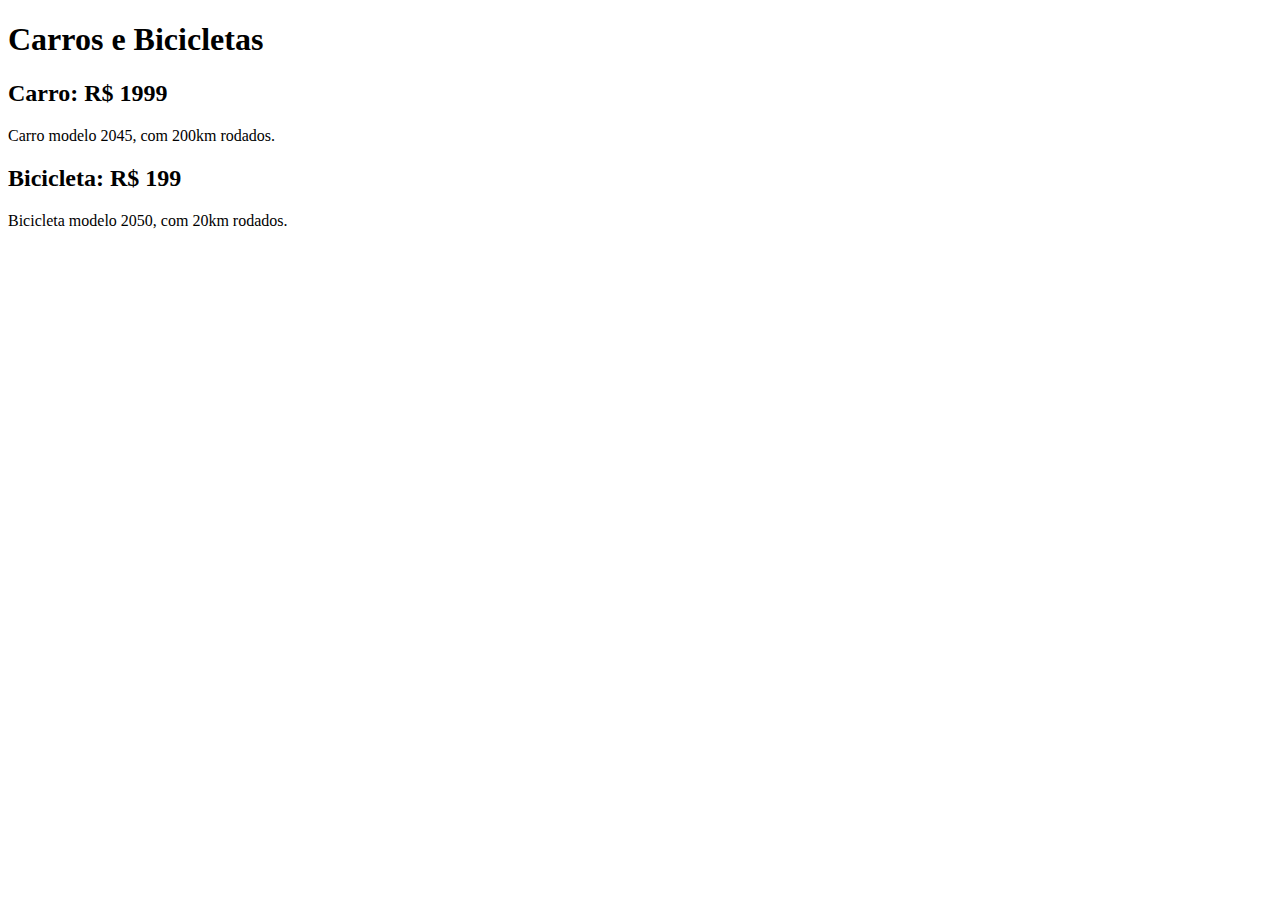
==== Display-Exer02/index.html @ 7dea0645 "Criando a pagina index.html" ====
<!DOCTYPE html>
<html lang="pt-br">

<head>
    <meta charset="UTF-8">
    <title>Document</title>
    <link rel="stylesheet" href="./css/styles.css">
</head>

<body>
    <h1>Carros e Bicicletas</h1>

    <h2>Carro: R$ 1999</h2>
    <p>Carro modelo 2045, com 200km rodados.</p>

    <h2>Bicicleta: R$ 199</h2>
    <p>Bicicleta modelo 2050, com 20km rodados.</p>
</body>

</html>
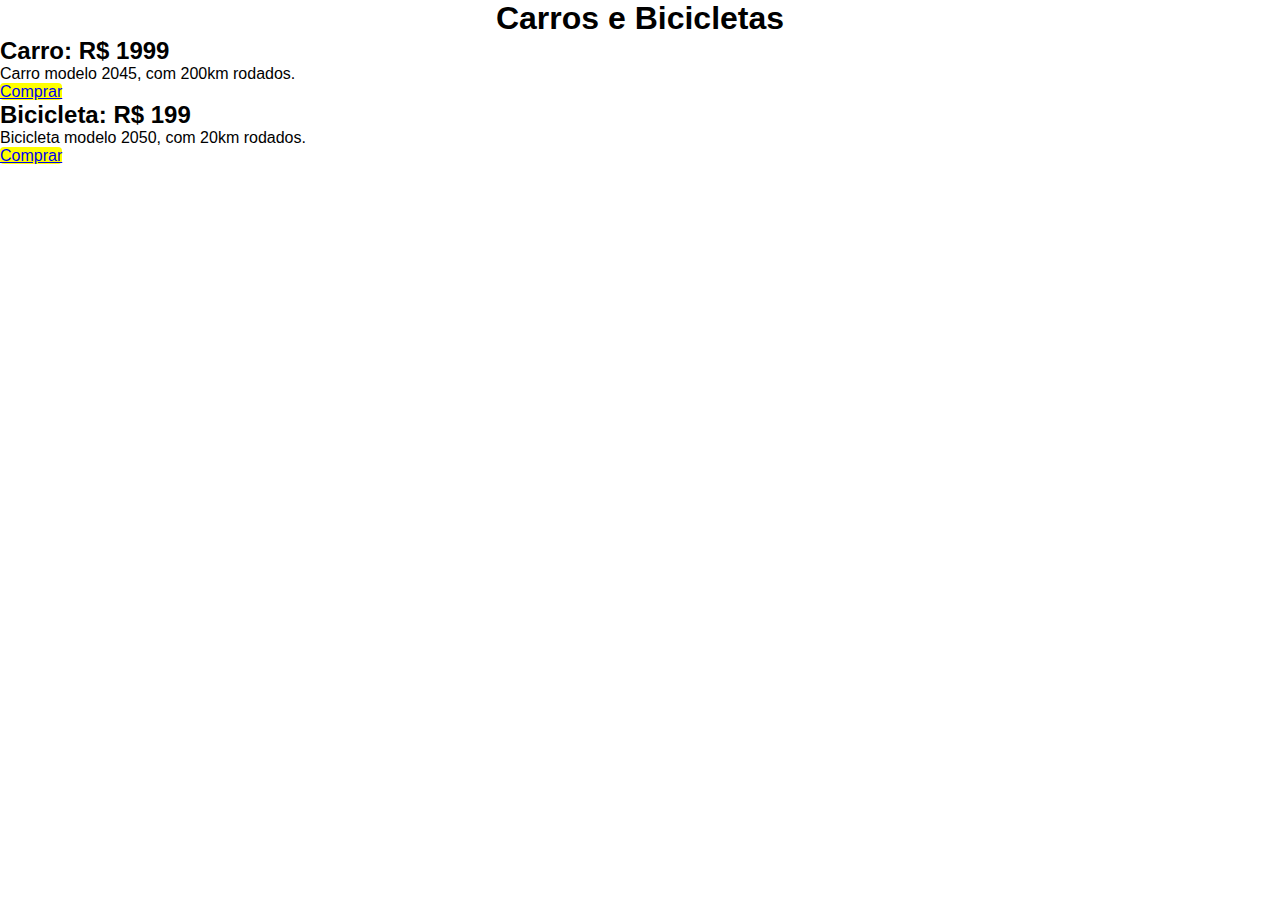
==== commit ce59216e: "Criado o arquivo style.css" ====
--- a/Display-Exer02/index.html
+++ b/Display-Exer02/index.html
@@ -9,12 +9,17 @@
 
 <body>
     <h1>Carros e Bicicletas</h1>
+    <section>
+        <h2>Carro: R$ 1999</h2>
+        <p>Carro modelo 2045, com 200km rodados.</p>
+        <a href="#" class="btn">Comprar</a>
+    </section>
 
-    <h2>Carro: R$ 1999</h2>
-    <p>Carro modelo 2045, com 200km rodados.</p>
-
-    <h2>Bicicleta: R$ 199</h2>
-    <p>Bicicleta modelo 2050, com 20km rodados.</p>
+    <section>
+        <h2>Bicicleta: R$ 199</h2>
+        <p>Bicicleta modelo 2050, com 20km rodados.</p>
+        <a href="#" class="btn">Comprar</a>
+    </section>
 </body>
 
 </html>--- a/Display-Exer02/css/styles.css
+++ b/Display-Exer02/css/styles.css
@@ -0,0 +1,19 @@
+* {
+  margin: 0px;
+  padding: 0px;
+  box-sizing: border-box;
+}
+
+body {
+  font-family: Arial, sans-serif;
+}
+
+h1 {
+  text-align: center;
+}
+
+.btn {
+  height: 3rem;
+  background-color: #ff0;
+  border-radius: 0.25rem;
+}
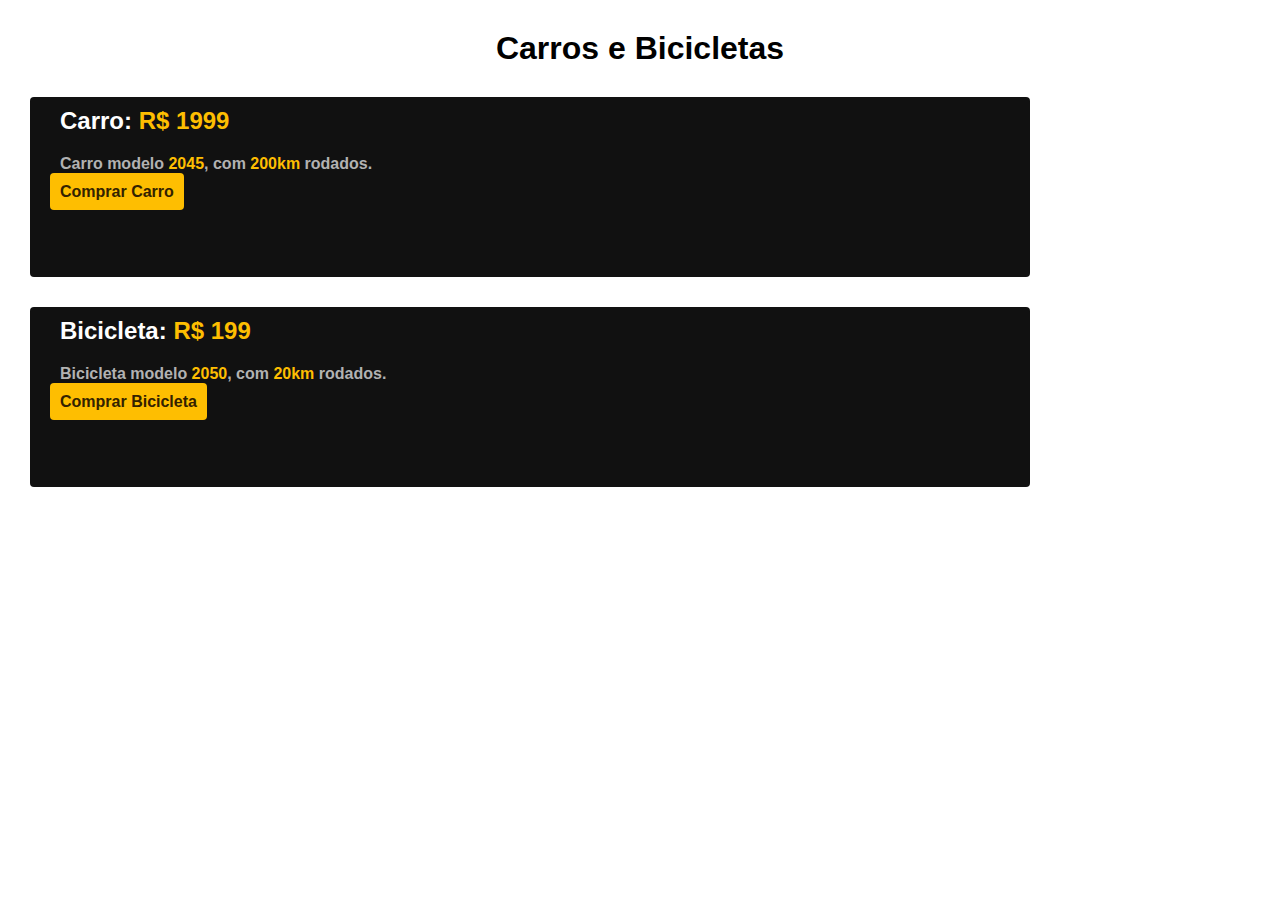
==== commit 2ed1a19a: "Estilizando o body" ====
--- a/Display-Exer02/index.html
+++ b/Display-Exer02/index.html
@@ -10,15 +10,15 @@
 <body>
     <h1>Carros e Bicicletas</h1>
     <section>
-        <h2>Carro: R$ 1999</h2>
-        <p>Carro modelo 2045, com 200km rodados.</p>
-        <a href="#" class="btn">Comprar</a>
+        <h2>Carro: <span>R$ 1999</span></h2>
+        <p>Carro modelo <span>2045</span>, com <span>200km</span> rodados.</p>
+        <a href="#" class="btn">Comprar Carro</a>
     </section>
 
     <section>
-        <h2>Bicicleta: R$ 199</h2>
-        <p>Bicicleta modelo 2050, com 20km rodados.</p>
-        <a href="#" class="btn">Comprar</a>
+        <h2>Bicicleta: <span>R$ 199</span></h2>
+        <p>Bicicleta modelo <span>2050</span>, com <span>20km</span> rodados.</p>
+        <a href="#" class="btn">Comprar Bicicleta</a>
     </section>
 </body>
 
--- a/Display-Exer02/css/styles.css
+++ b/Display-Exer02/css/styles.css
@@ -1,19 +1,51 @@
 * {
-  margin: 0px;
-  padding: 0px;
-  box-sizing: border-box;
+    margin: 0px;
+    padding: 0px;
+    box-sizing: border-box;
+    text-decoration: none;
 }
 
 body {
-  font-family: Arial, sans-serif;
+    font-family: Arial, sans-serif;
 }
 
 h1 {
-  text-align: center;
+    text-align: center;
+    margin: 30px;
+}
+
+section {
+    width: 1000px;
+    height: 180px;
+    margin: 30px;
+    background-color: #111;
+    border-radius: 4px;
+}
+
+h2,
+p,
+a {
+    margin-left: 20px;
+    padding: 10px;
+}
+
+h2 {
+    color: #fff;
+}
+
+p {
+    color: #b2b2b2;
+    font-weight: bold;
+}
+
+span {
+    color: #febe01;
 }
 
 .btn {
-  height: 3rem;
-  background-color: #ff0;
-  border-radius: 0.25rem;
+    height: 70px;
+    background-color: #febe01;
+    border-radius: 4px;
+    font-weight: bold;
+    color: #332200;
 }
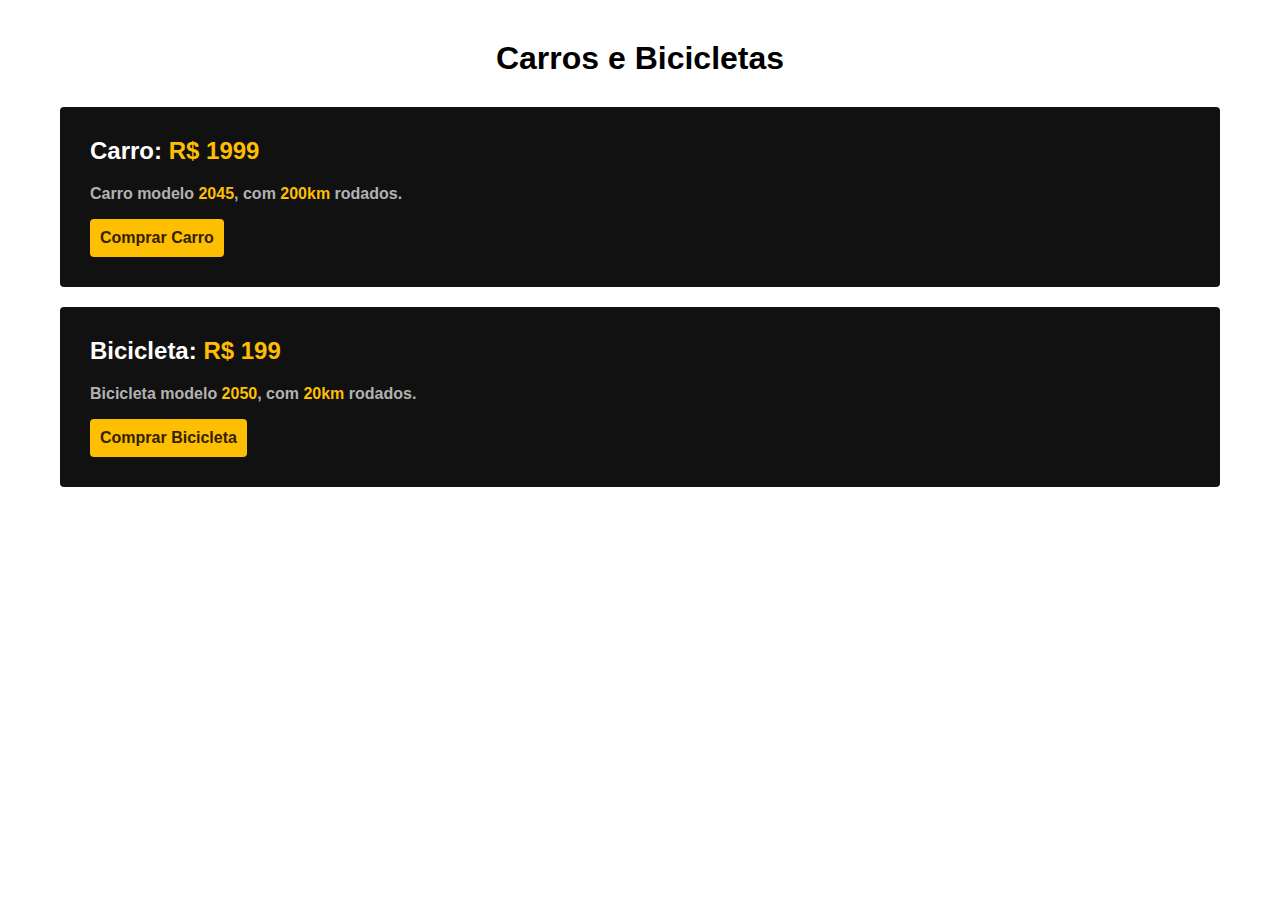
==== commit 285c1c50: "Finalizando o exercicio" ====
--- a/Display-Exer02/index.html
+++ b/Display-Exer02/index.html
@@ -9,17 +9,17 @@
 
 <body>
     <h1>Carros e Bicicletas</h1>
-    <section>
+    <div>
         <h2>Carro: <span>R$ 1999</span></h2>
         <p>Carro modelo <span>2045</span>, com <span>200km</span> rodados.</p>
         <a href="#" class="btn">Comprar Carro</a>
-    </section>
+    </div>
 
-    <section>
+    <div>
         <h2>Bicicleta: <span>R$ 199</span></h2>
         <p>Bicicleta modelo <span>2050</span>, com <span>20km</span> rodados.</p>
         <a href="#" class="btn">Comprar Bicicleta</a>
-    </section>
+    </div>
 </body>
 
 </html>--- a/Display-Exer02/css/styles.css
+++ b/Display-Exer02/css/styles.css
@@ -7,45 +7,41 @@
 
 body {
     font-family: Arial, sans-serif;
+    margin: 40px;
 }
 
 h1 {
     text-align: center;
-    margin: 30px;
+    margin: 30px 0px;
 }
 
-section {
-    width: 1000px;
-    height: 180px;
-    margin: 30px;
+div {
     background-color: #111;
+    color: #fff;
+    padding: 30px;
+    margin: 20px;
     border-radius: 4px;
 }
 
-h2,
-p,
-a {
-    margin-left: 20px;
-    padding: 10px;
-}
-
 h2 {
-    color: #fff;
+    margin: 0px 0px 20px 0px;
 }
 
 p {
     color: #b2b2b2;
     font-weight: bold;
+    margin: 16px 0px;
 }
 
 span {
     color: #febe01;
 }
 
-.btn {
-    height: 70px;
+a {
+    display: inline-block;
     background-color: #febe01;
+    color: #332200;
+    padding: 10px;
     border-radius: 4px;
     font-weight: bold;
-    color: #332200;
 }
